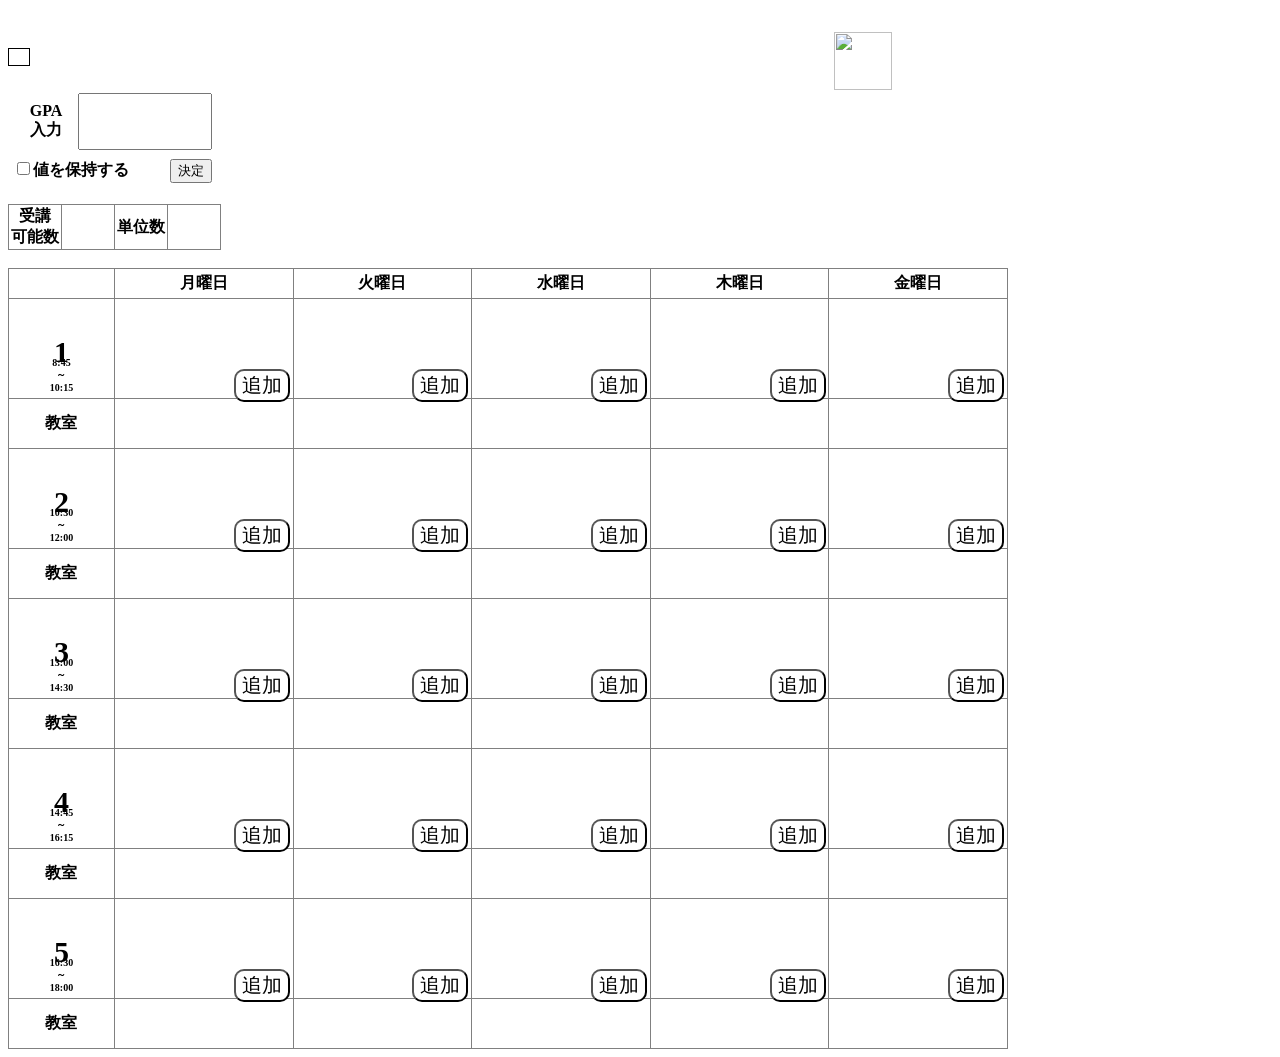
==== index.html @ eea53ef5 "Add files via upload" ====
﻿<!DOCTYPE html>

<html lang="en" xmlns="http://www.w3.org/1999/xhtml">
<head>
    <meta charset="utf-8" />
    <title>時間割</title>
    <link rel="stylesheet" href="時間割.css">
    <script src="時間割.js" defer></script>
    <script src="setting.js" defer></script>
</head>
<body>
    <div class="date">
        <p id="time"></p>
    </div>
        <a href="setting.html" class="setting" target="blank"><img src="C:\Users\harut\Desktop\時間割\素材\setting 白.png" width="58" height="58"></a>
    <br>
    <br>
    <table class="GPA">
        <tr>
            <th width="50" border="1" style="border-collapse:collapse">GPA<br>入力</th>
            <th width="140" height="60"><input type="number" class="textbox" id="GPAin"></th>
        </tr>
    </table>
    <table>
        <tr>
            <th width="120"><label><input type="checkbox" class="hozon" id="hozon">値を保持する</label></th>
            <th class="kettei"><button id="GPAenter">決定</button></th>
        </tr>
    </table>
    <br>
    <table class="number" border="1" style="border-collapse:collapse">
        <tr>
            <th width="50">受講<br>可能数</th>
            <th width="50"><div id="able"></div></th>
            <th width="50">単位数</th>
            <th width="50"></th>
        </tr>
    </table>
    <br>
    <table class="table" width="1000" border="1" style="border-collapse:collapse">
        <tr height="30">
            <th></th>
            <th>月曜日</th>
            <th>火曜日</th>
            <th>水曜日</th>
            <th>木曜日</th>
            <th>金曜日</th>
        </tr>
        <tr height="100">
            <th><div class="zikanwari">1</div><br><div class="time">8:45<br>～<br>10:15</div></th>
            <th><button class="add">追加</button></th>
            <th><button class="add">追加</button></th>
            <th><button class="add">追加</button></th>
            <th><button class="add">追加</button></th>
            <th><button class="add">追加</button></th>
        </tr>
        <tr height="50">
            <th>教室</th>
            <th></th>
            <th></th>
            <th></th>
            <th></th>
            <th></th>
        </tr>
        <tr height="100">
            <th><div class="zikanwari">2</div><br><div class="time">10:30<br>～<br>12:00</div></th>
            <th><button class="add">追加</button></th>
            <th><button class="add">追加</button></th>
            <th><button class="add">追加</button></th>
            <th><button class="add">追加</button></th>
            <th><button class="add">追加</button></th>
        </tr>
        <tr height="50">
            <th>教室</th>
            <th></th>
            <th></th>
            <th></th>
            <th></th>
            <th></th>
        </tr>
        <tr height="100">
            <th><div class="zikanwari">3</div><br><div class="time">13:00<br>～<br>14:30</div></th>
            <th><button class="add">追加</button></th>
            <th><button class="add">追加</button></th>
            <th><button class="add">追加</button></th>
            <th><button class="add">追加</button></th>
            <th><button class="add">追加</button></th>
        </tr>
        <tr height="50">
            <th>教室</th>
            <th></th>
            <th></th>
            <th></th>
            <th></th>
            <th></th>
        </tr>
        <tr height="100">
            <th><div class="zikanwari">4</div><br><div class="time">14:45<br>～<br>16:15</div></th>
            <th><button class="add">追加</button></th>
            <th><button class="add">追加</button></th>
            <th><button class="add">追加</button></th>
            <th><button class="add">追加</button></th>
            <th><button class="add">追加</button></th>
        </tr>
        <tr height="50">
            <th>教室</th>
            <th></th>
            <th></th>
            <th></th>
            <th></th>
            <th></th>
        </tr>
        <tr height="100">
            <th><div class="zikanwari">5</div><br><div class="time">16:30<br>～<br>18:00</div></th>
            <th><button class="add">追加</button></th>
            <th><button class="add">追加</button></th>
            <th><button class="add">追加</button></th>
            <th><button class="add">追加</button></th>
            <th><button class="add">追加</button></th>
        </tr>
        <tr height="50">
            <th>教室</th>
            <th></th>
            <th></th>
            <th></th>
            <th></th>
            <th></th>
        </tr>
    </table>
</body>
</html>
---- 時間割.css ----
﻿.add {
    width: 56px;
    height: auto;
    font-size: 20px;
    position: relative;
    left: 58px;
    top: 37px;
    background-color: #ffffff;
    border-radius: 10px;
}
.date{
    border:1px solid black;
    display:inline-block;
    padding:0px 10px;
}

.GPA {
    padding: 0px 10px;
}

.textbox{
    width:126.45px;
    height:51px;
    font-size:50px;
}
.kettei {
    position: relative;
    left: 35px;
    border-top: 2px solid rgba(255,255,255,0.2);
    border-radius: 4px;
}

input[type="number"] {
    -moz-appearance: textfield;
}

    input[type="number"]::-webkit-inner-spin-button,
    input[type="number"]::-webkit-outer-spin-button {
        -webkit-appearance: none;
        margin: 0;
    }
.time{
    font-size:10px;
}
.zikanwari {
    text-align: center;
    font-size: 30px;
    position: relative;
    top:30px;
}

.setting {
    position: relative;
    left:800px;
    top:24px;
    width:58px;
    height:58px;
}
a:visited {
    color: blue;
}
button:active {
    transform: translateY(2px);
    box-shadow: 0 2px 4px rgba(0,0,0,0.25);
}
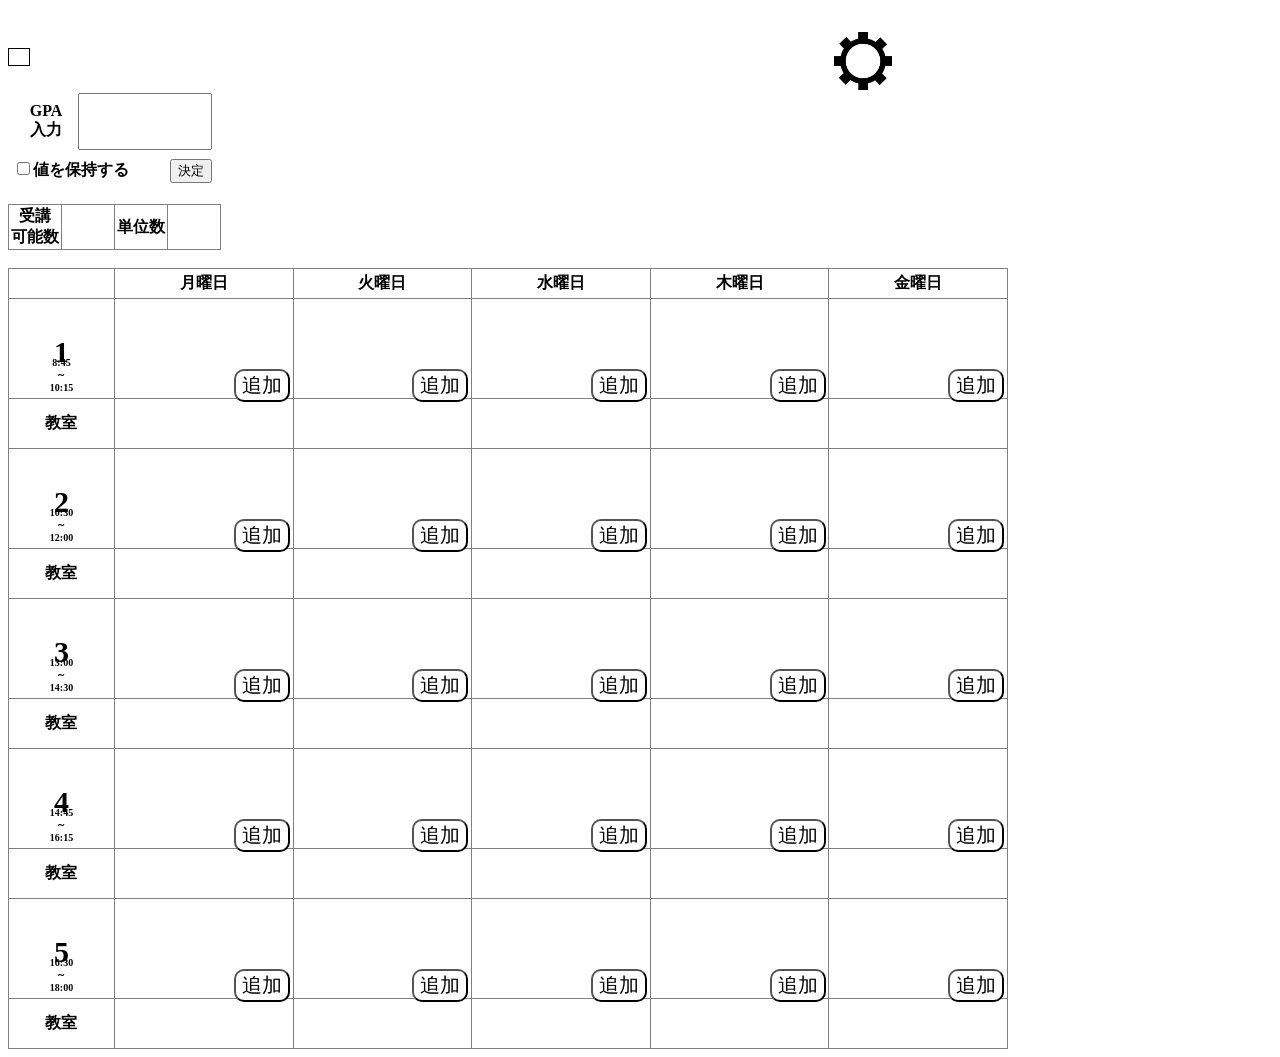
==== commit 29a31cfd: "Add files via upload" ====
--- a/index.html
+++ b/index.html
@@ -4,15 +4,15 @@
 <head>
     <meta charset="utf-8" />
     <title>時間割</title>
-    <link rel="stylesheet" href="時間割.css">
-    <script src="時間割.js" defer></script>
+    <link rel="stylesheet" href="index.css">
+    <script src="index.js" defer></script>
     <script src="setting.js" defer></script>
 </head>
 <body>
     <div class="date">
         <p id="time"></p>
     </div>
-        <a href="setting.html" class="setting" target="blank"><img src="C:\Users\harut\Desktop\時間割\素材\setting 白.png" width="58" height="58"></a>
+        <a href="setting.html" class="setting" target="blank"><img src="settingwhite.png" width="58" height="58"></a>
     <br>
     <br>
     <table class="GPA">
--- a/index.css
+++ b/index.css
@@ -0,0 +1,67 @@
+﻿.add {
+    width: 56px;
+    height: auto;
+    font-size: 20px;
+    position: relative;
+    left: 58px;
+    top: 37px;
+    background-color: #ffffff;
+    border-radius: 10px;
+}
+.date{
+    border:1px solid black;
+    display:inline-block;
+    padding:0px 10px;
+}
+
+.GPA {
+    padding: 0px 10px;
+}
+
+.textbox{
+    width:126.45px;
+    height:51px;
+    font-size:50px;
+}
+.kettei {
+    position: relative;
+    left: 35px;
+    border-top: 2px solid rgba(255,255,255,0.2);
+    border-radius: 4px;
+}
+
+input[type="number"] {
+    -moz-appearance: textfield;
+}
+
+    input[type="number"]::-webkit-inner-spin-button,
+    input[type="number"]::-webkit-outer-spin-button {
+        -webkit-appearance: none;
+        margin: 0;
+    }
+.time{
+    font-size:10px;
+}
+.zikanwari {
+    text-align: center;
+    font-size: 30px;
+    position: relative;
+    top:30px;
+}
+
+.setting {
+    position: relative;
+    left:800px;
+    top:24px;
+    width:58px;
+    height:58px;
+}
+a:visited {
+    color: blue;
+}
+button:active {
+    transform: translateY(2px);
+    box-shadow: 0 2px 4px rgba(0,0,0,0.25);
+}
+
+
